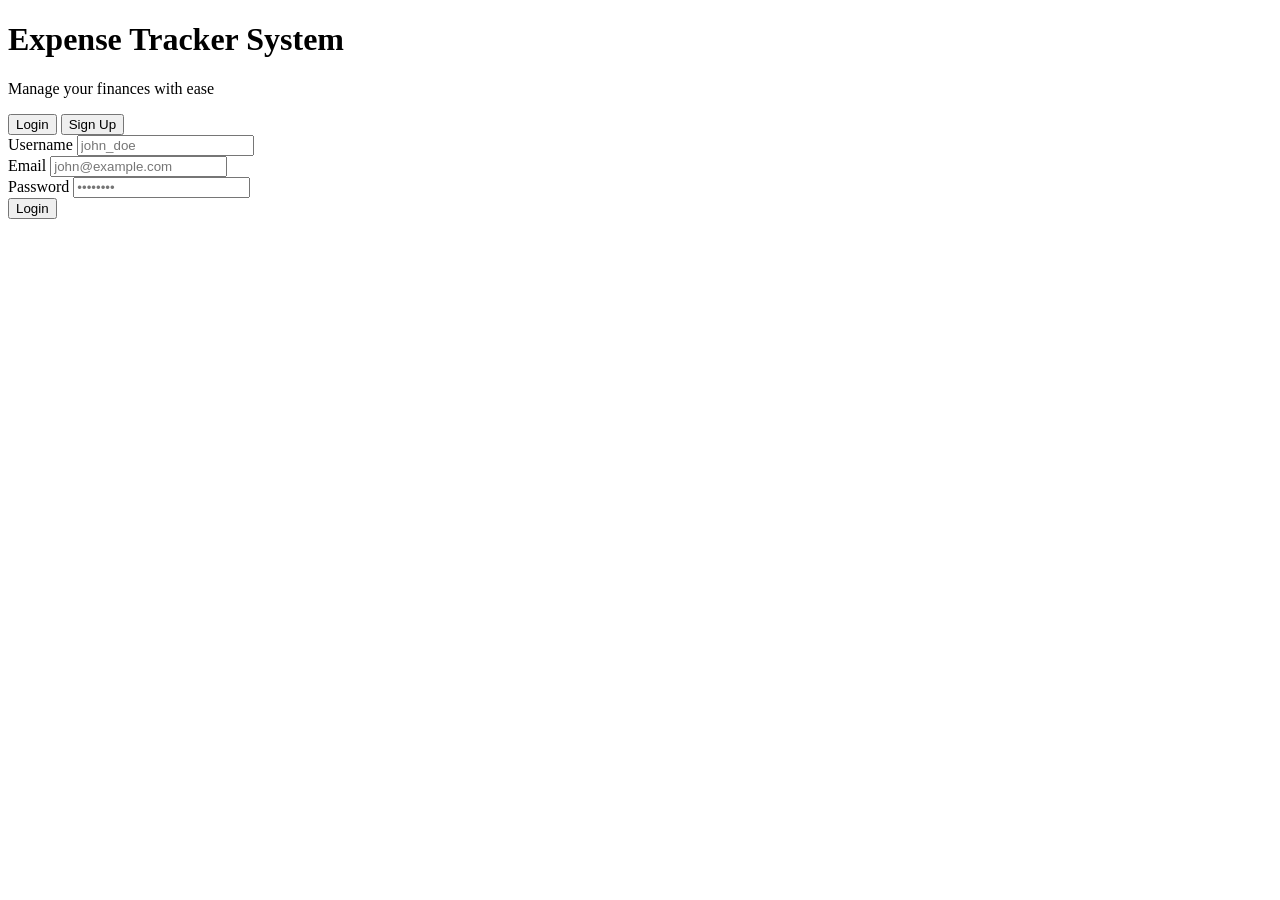
==== frontend/index.html @ b74cb54f "expense tracker system" ====
<!DOCTYPE html>
<html lang="en">
<head>
    <meta charset="UTF-8">
    <meta name="viewport" content="width=device-width, initial-scale=1.0">
    <title>Login - Expense Tracker</title>
    <link rel="stylesheet" href="/static/style.css">
</head>
<body class="login-page-body">

       <div class="login-wrapper">
        <div class="header-section">
            <div class="logo-icon">
                <i class="fa-solid fa-wallet"></i>
            </div>
            <h1>Expense Tracker System</h1>
            <p>Manage your finances with ease</p>
        </div>

        <div class="login-card">
            <div class="toggle-container">
                <button id="login-tab" class="toggle-btn active" onclick="switchTab('login')">Login</button>
                <button id="signup-tab" class="toggle-btn" onclick="switchTab('signup')">Sign Up</button>
            </div>

            <form id="authForm">
                <div class="input-group" id="name-group" style="display: none;">
                    <label>Full Name</label>
                    <input type="text" id="fullname" placeholder="John Doe">
                </div>

                <div class="input-group" id="username-group" >
                    <label>Username</label>
                    <input type="text" id="username" name="username" placeholder="john_doe">
                </div>
                
                <div class="input-group">
                    <label>Email</label>
                    <input type="email" id="email" placeholder="john@example.com" required>
                </div>

                <div class="input-group">
                    <label>Password</label>
                    <input type="password" id="password" placeholder="••••••••" required>
                </div>

                <button type="submit" class="submit-btn" id="submit-btn">Login</button>
            </form>

            
        </div>
    </div>

    <script src="/static/text.js"></script>
</body>
</html>
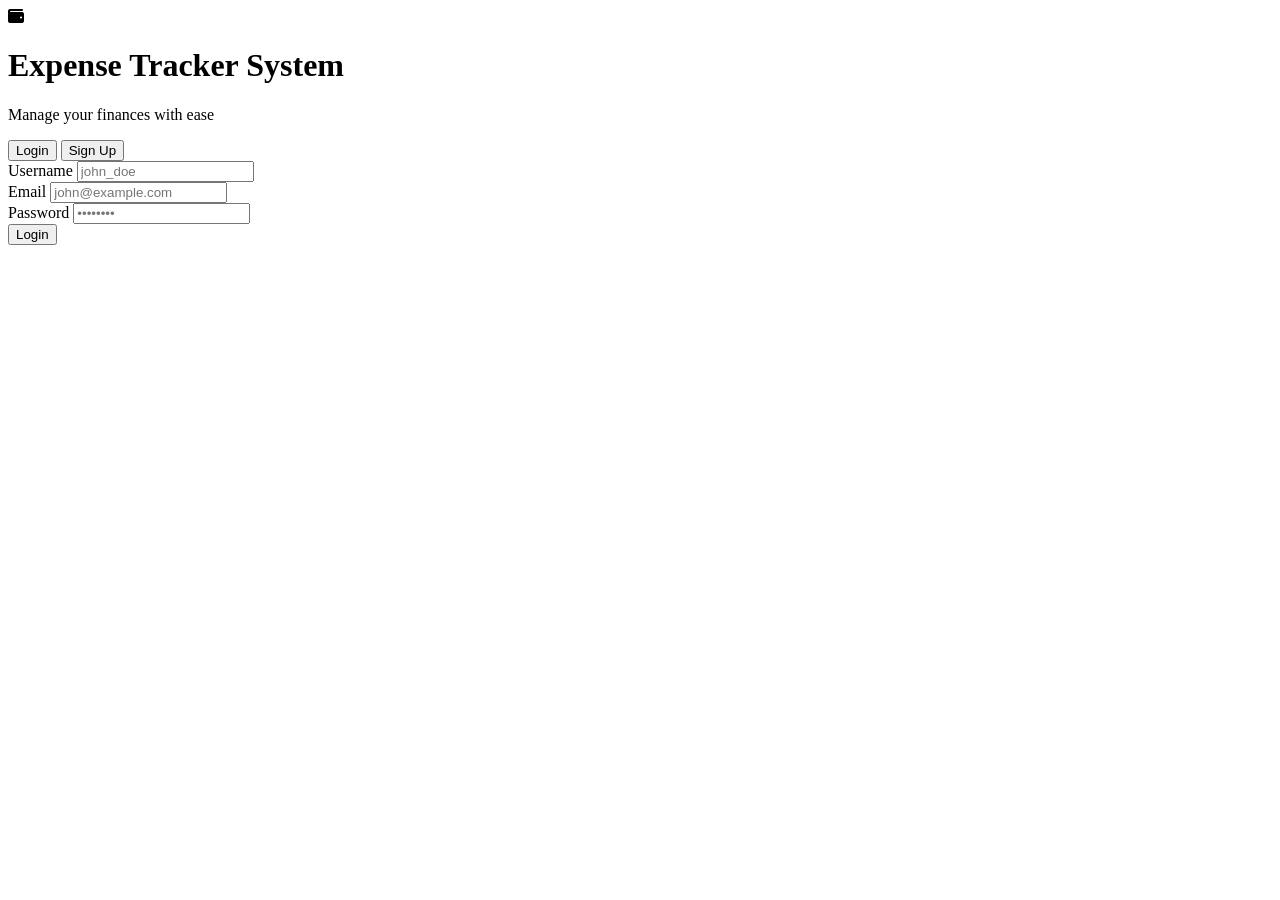
==== commit a2b42fd9: "altered js files" ====
--- a/frontend/index.html
+++ b/frontend/index.html
@@ -4,7 +4,8 @@
     <meta charset="UTF-8">
     <meta name="viewport" content="width=device-width, initial-scale=1.0">
     <title>Login - Expense Tracker</title>
-    <link rel="stylesheet" href="/static/style.css">
+    <link rel="stylesheet" href="/style.css">
+    <link rel="stylesheet" href="https://cdnjs.cloudflare.com/ajax/libs/font-awesome/6.5.0/css/all.min.css">
 </head>
 <body class="login-page-body">
 
@@ -51,6 +52,6 @@
         </div>
     </div>
 
-    <script src="/static/text.js"></script>
+    <script src="/text.js"></script>
 </body>
 </html>
